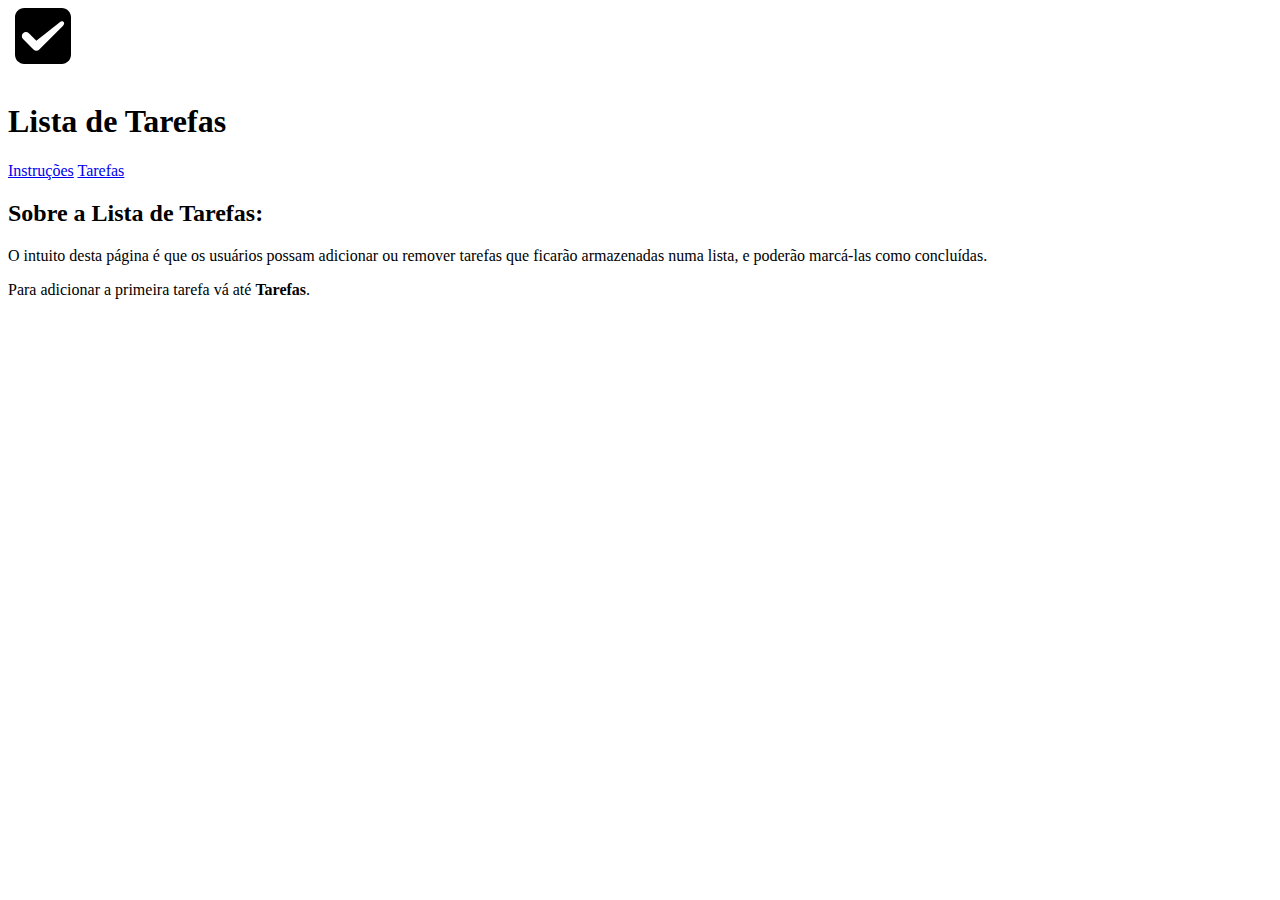
==== index.html @ 8acc3ef6 "Praticando HTML" ====
<!DOCTYPE html>
<html lang="en">
<head>
    <meta charset="UTF-8">
    <meta http-equiv="X-UA-Compatible" content="IE=edge">
    <meta name="viewport" content="width=device-width, initial-scale=1.0">
    <title>Lista de Tarefas | Instruções</title>
    <link rel="icon" href="imagens/favicon.ico" type="imagens/x-icon">
</head>
<body>
    <header>
        <img src="imagens/logo.svg" width="70px" height="auto">
        <h1>Lista de Tarefas</h1>
    </header>
    <nav>
        <a href="index.html">Instruções</a>
        <a href="tarefas.html">Tarefas</a>
    </nav>
    <main>
        <section>
            <h2>Sobre a Lista de Tarefas:</h2>
            <p>
                O intuito desta página é que os usuários possam adicionar ou remover tarefas que ficarão armazenadas numa lista, e poderão marcá-las como concluídas.
            </p>
            <p>
                Para adicionar a primeira tarefa vá até <b>Tarefas</b>.
            </p>
        </section>
    </main>
</body>
</html>
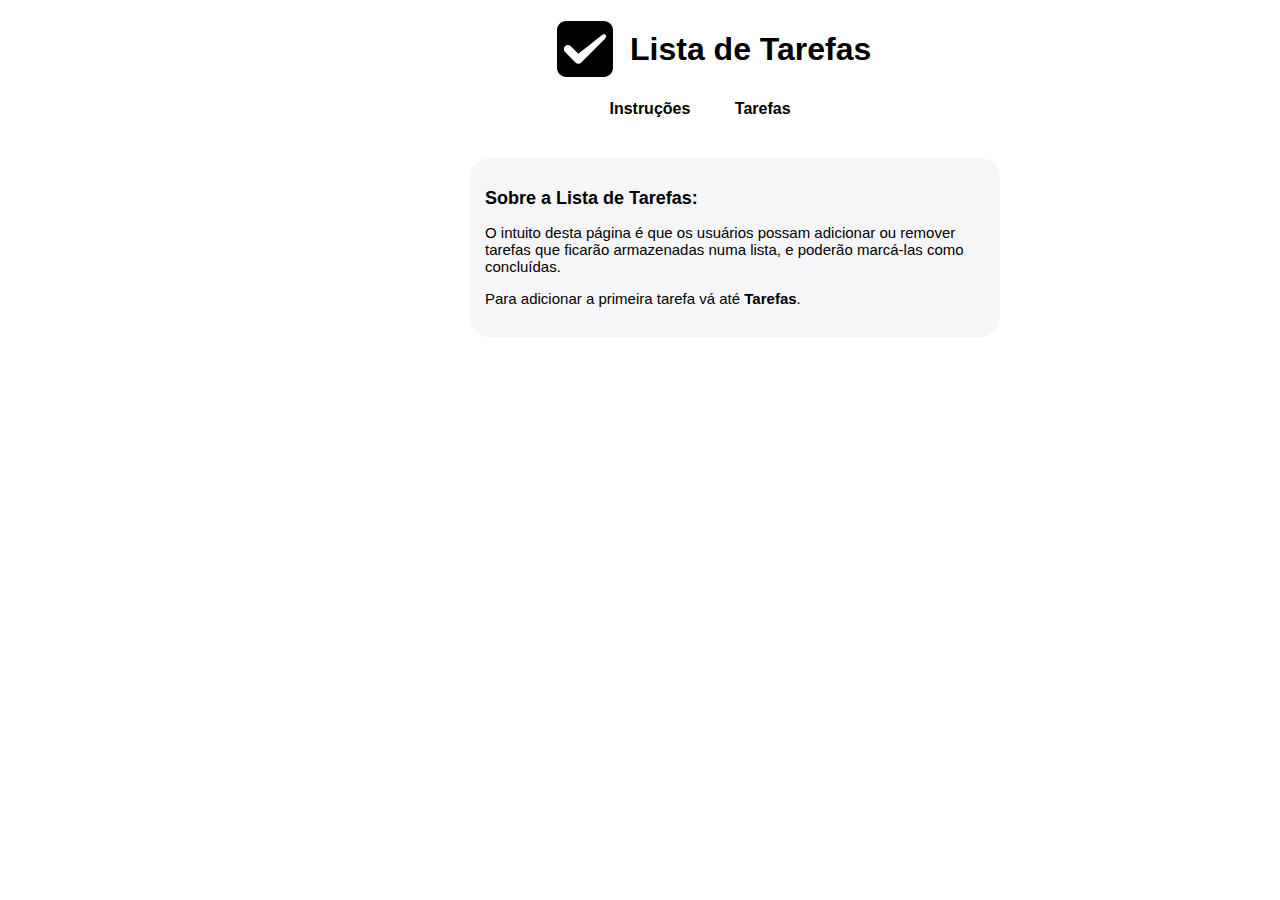
==== commit d02ee1d4: "Estilizando com CSS" ====
--- a/index.html
+++ b/index.html
@@ -6,6 +6,7 @@
     <meta name="viewport" content="width=device-width, initial-scale=1.0">
     <title>Lista de Tarefas | Instruções</title>
     <link rel="icon" href="imagens/favicon.ico" type="imagens/x-icon">
+    <link rel="stylesheet" href="style.css">
 </head>
 <body>
     <header>
--- a/style.css
+++ b/style.css
@@ -0,0 +1,99 @@
+
+@import url('link href="https://fonts.googleapis.com/css2?family=Lato:wght@400;700&family=Montserrat&family=Open+Sans&family=Roboto&display=swap');
+
+body {
+    font-family: 'Lato', sans-serif;
+    margin: 0;
+    padding: 0;
+}
+
+header {
+    width: 300px;
+    margin: 0px 550px;
+}
+
+img {
+    float: left;
+}
+
+h1 {
+    position: relative;
+    top: 10px;
+    left: 10px;
+    white-space: nowrap;
+}
+
+nav {
+    width: 300px;
+    margin: 0px 550px;
+    padding: 20px 0px;
+    text-align: center;
+}
+
+a {
+    margin: 20px;
+    color: #000;
+    text-decoration: none;
+    font-weight: 700;
+}
+
+main {
+    width: 750px;
+    margin: 20px 370px;
+}
+
+section {
+    width: 500px;
+    height: auto;
+    margin: 20px 100px;
+    background-color: #F6F6F9;
+    border-radius: 20px;
+    padding: 15px;
+    font-size: 15px;
+}
+
+h2 {
+    font-size: 18px;
+}
+
+#inputNovaTarefa {
+    font: 'Lato';
+    padding: 0px 10px;
+    height: 40px;
+    width: 380px;
+    border-radius: 5px;
+    border: 1px solid #0CCBDE;
+}
+
+#btnNovaTarefa {
+    height: 40px;
+    width: 40px;
+    border-radius: 20px;
+    border: none;
+    margin: 0 25px;
+    color: #fff;
+    background-color: #0CCBDE;
+}
+
+#btnNovaTarefa:hover {
+    transform: scale(1.1);
+}
+
+#listaDeTarefas ul {
+    margin: 0;
+    padding: 0;
+}
+
+li {
+    list-style: none;
+    padding: 20px 10px;
+    margin: 20px;
+    background-color: #fff;
+    border-radius: 10px;
+}
+
+li:hover {
+    background-color: #0CCBDE;
+    color: #ffffff;
+}
+
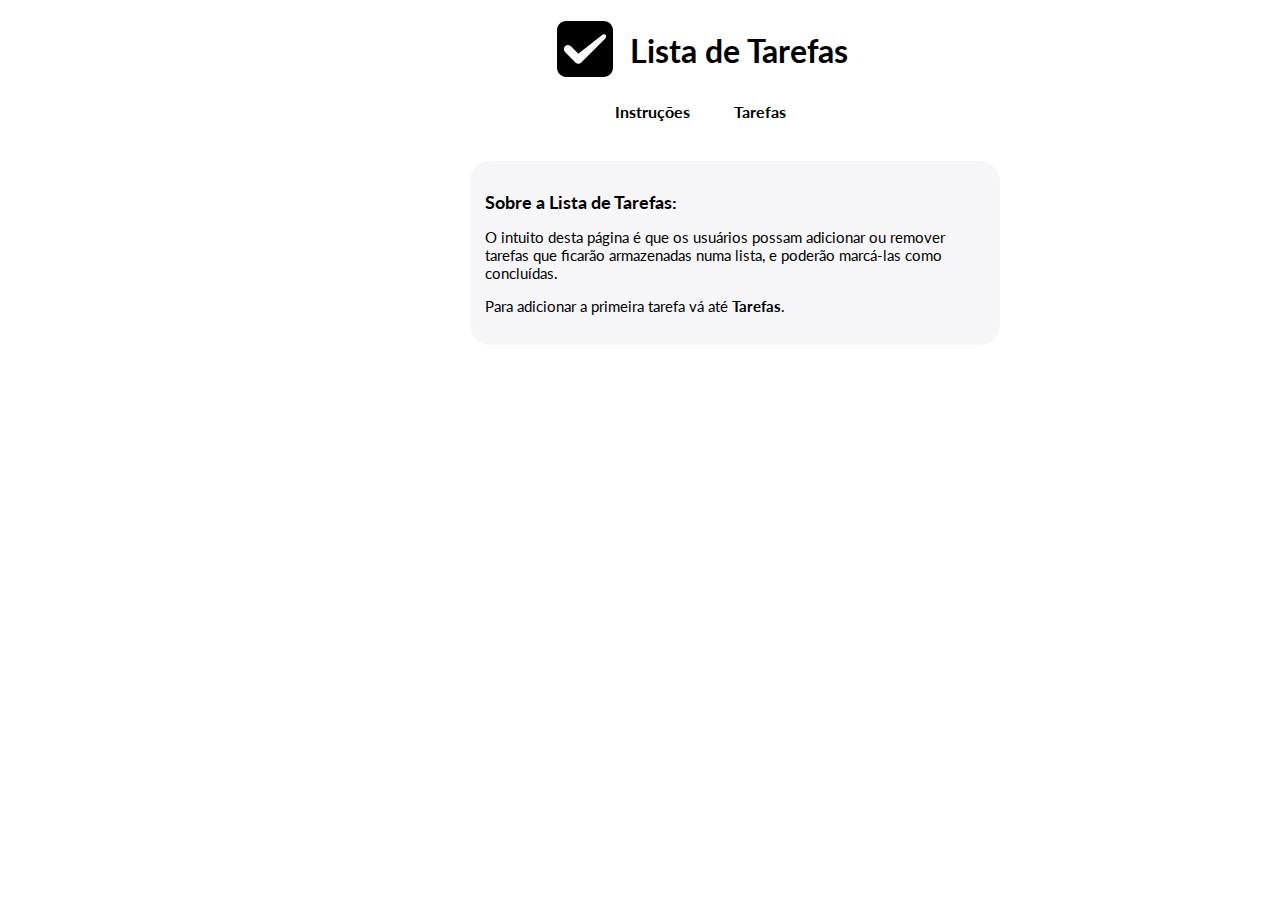
==== commit 1c55d16d: "parte 4 concluido - loop" ====
--- a/index.html
+++ b/index.html
@@ -1,5 +1,5 @@
 <!DOCTYPE html>
-<html lang="en">
+<html lang="pt-br">
 <head>
     <meta charset="UTF-8">
     <meta http-equiv="X-UA-Compatible" content="IE=edge">
--- a/style.css
+++ b/style.css
@@ -1,5 +1,4 @@
-
-@import url('link href="https://fonts.googleapis.com/css2?family=Lato:wght@400;700&family=Montserrat&family=Open+Sans&family=Roboto&display=swap');
+@import url('https://fonts.googleapis.com/css2?family=Arsenal:wght@400;700&family=Lato:wght@400;700&family=Monda:wght@400;700&family=Montserrat&family=Open+Sans&family=Poppins:wght@400;600&family=Roboto&family=Saira+Condensed:wght@400;700&family=Source+Sans+Pro:wght@300;400;700&display=swap');
 
 body {
     font-family: 'Lato', sans-serif;
